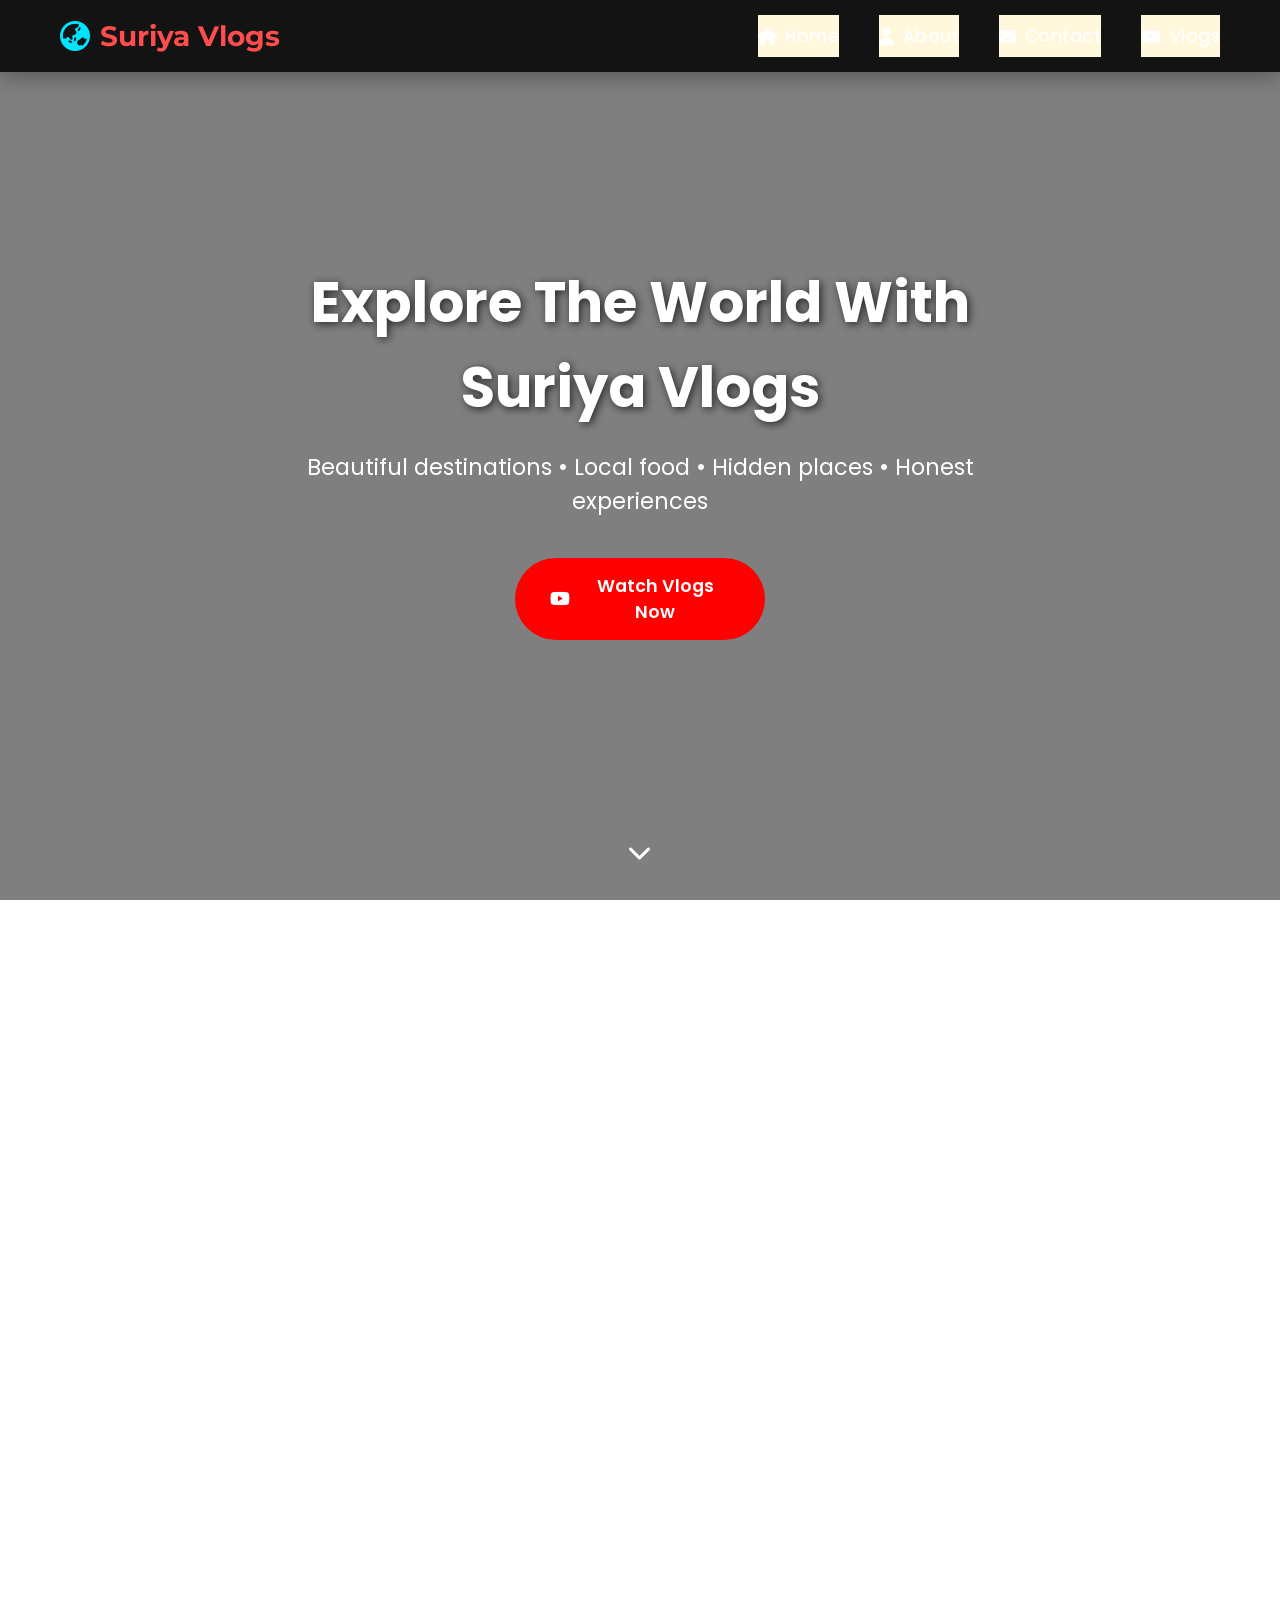
==== index.html @ c5cb4daa "Add files via upload" ====
<!DOCTYPE html>
<html lang="en">
<head>
  <meta charset="UTF-8">
  <meta name="viewport" content="width=device-width, initial-scale=1.0">
  <title>Suriya Vlogs - Travel & Lifestyle</title>
  <link rel="stylesheet" href="style.css">
  <link rel="stylesheet" href="https://cdnjs.cloudflare.com/ajax/libs/font-awesome/6.4.0/css/all.min.css">
  <link href="https://fonts.googleapis.com/css2?family=Poppins:wght@300;400;500;600;700&family=Montserrat:wght@400;500;600&display=swap" rel="stylesheet">
</head>
<body>
  <header>
    <div class="container">
      <h1 class="logo"><i class="fas fa-globe-asia"></i> Suriya Vlogs</h1>
      
      <button class="menu-toggle" aria-label="Toggle navigation">
        <i class="fas fa-bars"></i>
      </button>
      
      <nav>
        <ul class="menu">
          <li><a href="#"><i class="fas fa-home"></i> Home</a></li>
          <li><a href="#"><i class="fas fa-user"></i> About</a></li>
          <li><a href="#"><i class="fas fa-envelope"></i> Contact</a></li>
          <li><a href="https://youtube.com/@suriyalifestylevlogs?si=Dih_5kFc7G5Nh-6V" target="_blank"><i class="fab fa-youtube"></i> Vlogs</a></li>
        </ul>
      </nav>
    </div>
  </header>

  <section class="hero">
    <div class="hero-content">
      <h2 class="hero-title">Explore The World With Suriya Vlogs</h2>
      <p class="hero-subtitle">Beautiful destinations • Local food • Hidden places • Honest experiences</p>
      <a href="https://youtube.com/@suriyalifestylevlogs?si=Dih_5kFc7G5Nh-6V" target="_blank" class="cta-button">
        <i class="fab fa-youtube"></i> Watch Vlogs Now
      </a>
    </div>
    
    <div class="scroll-indicator">
      <i class="fas fa-chevron-down"></i>
    </div>
  </section>
  <div>
    <h1 id="suriya">Become a Successful Vlogger & YouTuber — Click Here to Begin </h1>

 
    <a href="http://127.0.0.1:3000/d:/suriya vlogs/vlogs/indexx.html?serverWindowId=9c1231f0-749c-489a-919a-9001db89452d">↘️click</a>

  </div>

  <main class="container">
    <section class="welcome-section">
      <h2 class="section-title">Welcome to Suriya Vlogs</h2>
      <div class="content-wrapper">
        <div class="text-content">
          <p class="main-description">
            Suriya Vlogs ke saath duniya ko explore kariye. Yahan aapko milega beautiful destinations, local food, hidden places aur honest travel experiences. Hamara aim hai aapko travel ke liye inspire karna aur real journey dikhana.
          </p>
          
          <div class="features">
            <div class="feature">
              <i class="fas fa-map-marked-alt"></i>
              <h3>Beautiful Destinations</h3>
              <p>Discover hidden gems and popular spots</p>
            </div>
            
            <div class="feature">
              <i class="fas fa-utensils"></i>
              <h3>Local Food</h3>
              <p>Authentic culinary experiences</p>
            </div>
            
            <div class="feature">
              <i class="fas fa-video"></i>
              <h3>Honest Vlogs</h3>
              <p>Real, unfiltered travel experiences</p>
            </div>
          </div>
        </div>
        
        <div class="image-content">
          <div class="image-placeholder">
            <i class="fas fa-play-circle"></i>
            <p>Watch our latest travel vlog</p>
          </div>
        </div>
      </div>
    </section>
    
    <section class="subscribe-section">
      <h2>Never Miss An Adventure</h2>
      <p>Subscribe to our YouTube channel for regular updates</p>
      <a href="https://youtube.com/@suriyalifestylevlogs?si=Dih_5kFc7G5Nh-6V" target="_blank" class="subscribe-button">
        <i class="fab fa-youtube"></i> Subscribe Now
      </a>
    </section>
  </main>

  
  <footer>
    <div class="container">
      <div class="footer-content">
        <div class="footer-logo">
          <h3><i class="fas fa-globe-asia"></i> Suriya Vlogs</h3>
          <p>Travel • Explore • Inspire</p>
        </div>
        
        <div class="social-links">
          <a href="https://www.facebook.com/share/1CHk4eKB3L/" aria-label="Facebook"><i class="fab fa-facebook"></i></a>
          <a href="https://www.instagram.com/heyy.__.suriya?igsh=OXBrbTBoNjJvOHd5" aria-label="Instagram"><i class="fab fa-instagram"></i></a>
          <a href="https://youtube.com/@suriyalifestylevlogs?si=Dih_5kFc7G5Nh-6V" target="_blank" aria-label="YouTube"><i class="fab fa-youtube"></i></a>
          <a href="https://x.com/ShivVlogs30938" aria-label="Twitter"><i class="fab fa-twitter"></i></a>
        </div>
        
        <p class="copyright">&copy; 2025 Suriya Vlogs. All rights reserved.</p>
      </div>
    </div>
  </footer>

  <script src="script.js"></script>
      </body>
</html>
---- style.css ----
* {
  margin: 0;
  padding: 0;
  box-sizing: border-box;
}

html, body {
  width: 100%;
  height: 100%;
  font-family: 'Poppins', sans-serif;
  overflow-x: hidden;
}

body {
  min-height: 100vh;
  background-image: url("https://scontent.fpat3-2.fna.fbcdn.net/v/t39.30808-6/614881550_122196511076372456_5619614687372315761_n.jpg?_nc_cat=102&ccb=1-7&_nc_sid=127cfc&_nc_ohc=LzzDbpUm4lQQ7kNvwGqAgDa&_nc_oc=AdnyYtzQNvfhUCuNu1dc3IYohW0Pmu7rEvlA4nEtnT3QCa2baIqESvjfSNiVotrOeuQZvrLNXKWLIYs7PBvasefv&_nc_zt=23&_nc_ht=scontent.fpat3-2.fna&_nc_gid=7W0T6vN88Dk8a_D5HEgLBg&oh=00_AfsX-1xVn5kV0u8_ognzaxcJYoJaTMdkz9ApLf9Ll5ETbw&oe=698C32FA");
  background-repeat: no-repeat;
  background-position: center center;
  background-size: cover;
  background-attachment: fixed;
  color: #333;
  position: relative;
}

body::before {
  content: '';
  position: fixed;
  top: 0;
  left: 0;
  width: 100%;
  height: 100%;
  background: rgba(0, 0, 0, 0.5);
  z-index: -1;
}

.container {
  width: 100%;
  max-width: 1200px;
  margin: 0 auto;
  padding: 0 20px;
}


header {
  background: rgba(0, 0, 0, 0.85);
  padding: 15px 0;
  position: fixed;
  width: 100%;
  top: 0;
  z-index: 1000;
  box-shadow: 0 5px 20px rgba(0, 0, 0, 0.3);
  transition: all 0.3s ease;
}

header .container {
  display: flex;
  justify-content: space-between;
  align-items: center;
  padding: 0 20px;
}

.logo {
  font-size: 28px;
  font-weight: 700;
  color: #ff4d4d;
  font-family: 'Montserrat', sans-serif;
  display: flex;
  align-items: center;
  gap: 10px;
  animation: fadeInDown 1s ease;
}

.logo i {
  font-size: 30px;
  color: #00e5ff;
}

nav {
  padding: 0;
}

.menu {
  list-style: none;
  display: flex;
  gap: 40px;
}

.menu li a {
  text-decoration: none;
  color: #fff;
  font-weight: 500;
  letter-spacing: 0.5px;
  font-size: 17px;
  padding: 8px 0;
  position: relative;
  transition: all 0.3s ease;
  display: flex;
  align-items: center;
  gap: 8px;
}

.menu li a:hover {
  color: #00e5ff;
}

.menu li a::after {
  content: '';
  position: absolute;
  bottom: 0;
  left: 0;
  width: 0;
  height: 2px;
  background: #00e5ff;
  transition: width 0.3s ease;
}

.menu li a:hover::after {
  width: 100%;
}

.menu-toggle {
  display: none;
  background: none;
  border: none;
  color: #fff;
  font-size: 24px;
  cursor: pointer;

}

#suriya {
  font-size: 30px;
  color: yellow;
  background-color: #ff005d;
  background-size: cover;
  background-position: center center;
  background-repeat: no-repeat;
  border: 10px solid black
}


.hero {
  height: 100vh;
  display: flex;
  flex-direction: column;
  justify-content: center;
  align-items: center;
  text-align: center;
  color: white;
  padding: 0 20px;
  position: relative;
  animation: fadeIn 1.5s ease;
}

.hero-content {
  max-width: 800px;
  z-index: 2;
}

.hero-title {
  font-size: 3.5rem;
  font-weight: 700;
  margin-bottom: 20px;
  text-shadow: 2px 2px 8px rgba(0, 0, 0, 0.7);
  animation: slideInUp 1s ease;
}

.hero-subtitle {
  font-size: 1.4rem;
  margin-bottom: 40px;
  opacity: 0.9;
  animation: slideInUp 1s ease 0.2s both;
}

.cta-button {
  display: inline-block;
  background: #ff0000;
  color: white;
  padding: 15px 35px;
  border-radius: 50px;
  text-decoration: none;
  font-weight: 600;
  font-size: 1.1rem;
  transition: all 0.3s ease;
  animation: pulse 2s infinite;
  display: flex;
  align-items: center;
  justify-content: center;
  gap: 10px;
  max-width: 250px;
  margin: 0 auto;
}

.cta-button:hover {
  background: #cc0000;
  transform: translateY(-5px);
  box-shadow: 0 10px 20px rgba(255, 0, 0, 0.3);
}

.scroll-indicator {
  position: absolute;
  bottom: 30px;
  left: 50%;
  transform: translateX(-50%);
  color: white;
  font-size: 24px;
  animation: bounce 2s infinite;
}

a{
    color:#51a412;
    font-weight:bold;
    text-decoration:none;
     font-size: 30px;
     background-color: cornsilk;
}


main {
  padding: 100px 0;
  background: rgba(255, 255, 255, 0.95);
  border-radius: 20px 20px 0 0;
  margin-top: -50px;
  position: relative;
  z-index: 1;
}

.welcome-section {
  margin-bottom: 80px;
}

.section-title {
  text-align: center;
  font-size: 2.5rem;
  color: #333;
  margin-bottom: 50px;
  position: relative;
  padding-bottom: 15px;
}

.section-title::after {
  content: '';
  position: absolute;
  bottom: 0;
  left: 50%;
  transform: translateX(-50%);
  width: 80px;
  height: 4px;
  background: #00e5ff;
  border-radius: 2px;
}

.content-wrapper {
  display: flex;
  flex-wrap: wrap;
  gap: 50px;
  align-items: center;
}

.text-content {
  flex: 1;
  min-width: 300px;
}

.main-description {
  font-size: 1.2rem;
  line-height: 1.8;
  color: #555;
  margin-bottom: 40px;
  background: #f9f9f9;
  padding: 25px;
  border-radius: 10px;
  border-left: 5px solid #00e5ff;
  animation: fadeInLeft 1s ease;
}

.features {
  display: flex;
  flex-wrap: wrap;
  gap: 25px;
  margin-top: 40px;
}

.feature {
  flex: 1;
  min-width: 200px;
  background: white;
  padding: 25px;
  border-radius: 10px;
  box-shadow: 0 5px 15px rgba(0, 0, 0, 0.05);
  text-align: center;
  transition: transform 0.3s ease;
  animation: fadeInUp 1s ease;
}

.feature:hover {
  transform: translateY(-10px);
  box-shadow: 0 10px 25px rgba(0, 0, 0, 0.1);
}

.feature i {
  font-size: 40px;
  color: #00e5ff;
  margin-bottom: 15px;
}

.feature h3 {
  font-size: 1.3rem;
  margin-bottom: 10px;
  color: #333;
}

.feature p {
  color: #666;
  font-size: 0.95rem;
}

.image-content {
  flex: 1;
  min-width: 300px;
}

.image-placeholder {
  background: linear-gradient(135deg, #00e5ff, #0099cc);
  height: 350px;
  border-radius: 15px;
  display: flex;
  flex-direction: column;
  justify-content: center;
  align-items: center;
  color: white;
  animation: float 3s ease-in-out infinite;
}

.image-placeholder i {
  font-size: 80px;
  margin-bottom: 20px;
}

.image-placeholder p {
  font-size: 1.2rem;
  font-weight: 500;
}


.subscribe-section {
  text-align: center;
  padding: 60px 40px;
  background: linear-gradient(135deg, #ff4d4d, #ff0000);
  border-radius: 15px;
  color: white;
  margin-top: 60px;
  animation: fadeIn 1.5s ease;
}

.subscribe-section h2 {
  font-size: 2.2rem;
  margin-bottom: 15px;
}

.subscribe-section p {
  font-size: 1.1rem;
  margin-bottom: 30px;
  opacity: 0.9;
}

.subscribe-button {
  display: inline-block;
  background: white;
  color: #ff0000;
  padding: 15px 40px;
  border-radius: 50px;
  text-decoration: none;
  font-weight: 600;
  font-size: 1.1rem;
  transition: all 0.3s ease;
  display: inline-flex;
  align-items: center;
  gap: 10px;
}

.subscribe-button:hover {
  transform: scale(1.05);
  box-shadow: 0 10px 25px rgba(255, 255, 255, 0.2);
}


footer {
  background: rgba(0, 0, 0, 0.9);
  color: white;
  padding: 40px 0;
  text-align: center;
}

.footer-content {
  max-width: 800px;
  margin: 0 auto;
}

.footer-logo h3 {
  font-size: 28px;
  color: #00e5ff;
  margin-bottom: 10px;
  display: flex;
  align-items: center;
  justify-content: center;
  gap: 10px;
}

.footer-logo p {
  font-size: 1rem;
  opacity: 0.8;
  margin-bottom: 30px;
}

.social-links {
  display: flex;
  justify-content: center;
  gap: 25px;
  margin: 30px 0;
}

.social-links a {
  display: inline-flex;
  align-items: center;
  justify-content: center;
  width: 50px;
  height: 50px;
  background: rgba(255, 255, 255, 0.1);
  border-radius: 50%;
  color: white;
  font-size: 22px;
  transition: all 0.3s ease;
}

.social-links a:hover {
  background: #00e5ff;
  transform: translateY(-5px);
}

.copyright {
  margin-top: 30px;
  opacity: 0.7;
  font-size: 0.9rem;
}

/* Animations */
@keyframes fadeIn {
  from { opacity: 0; }
  to { opacity: 1; }
}

@keyframes fadeInDown {
  from {
    opacity: 0;
    transform: translateY(-20px);
  }
  to {
    opacity: 1;
    transform: translateY(0);
  }
}

@keyframes fadeInUp {
  from {
    opacity: 0;
    transform: translateY(20px);
  }
  to {
    opacity: 1;
    transform: translateY(0);
  }
}

@keyframes fadeInLeft {
  from {
    opacity: 0;
    transform: translateX(-20px);
  }
  to {
    opacity: 1;
    transform: translateX(0);
  }
}

@keyframes slideInUp {
  from {
    opacity: 0;
    transform: translateY(30px);
  }
  to {
    opacity: 1;
    transform: translateY(0);
  }
}

@keyframes pulse {
  0% { transform: scale(1); }
  50% { transform: scale(1.05); }
  100% { transform: scale(1); }
}

@keyframes bounce {
  0%, 20%, 50%, 80%, 100% { transform: translateX(-50%) translateY(0); }
  40% { transform: translateX(-50%) translateY(-10px); }
  60% { transform: translateX(-50%) translateY(-5px); }
}

@keyframes float {
  0%, 100% { transform: translateY(0); }
  50% { transform: translateY(-15px); }
}

/* Responsive Design */
@media (max-width: 1024px) {
  .hero-title {
    font-size: 2.8rem;
  }
  
  .hero-subtitle {
    font-size: 1.2rem;
  }
}

@media (max-width: 768px) {
  .menu-toggle {
    display: block;
  }
  
  nav {
    position: fixed;
    top: 70px;
    right: -100%;
    width: 80%;
    max-width: 300px;
    height: calc(100vh - 70px);
    background: rgba(0, 0, 0, 0.95);
    transition: right 0.3s ease;
    padding-top: 30px;
  }
  
  nav.active {
    right: 0;
  }
  
  .menu {
    flex-direction: column;
    gap: 0;
  }
  
  .menu li {
    width: 100%;
  }
  
  .menu li a {
    padding: 20px;
    justify-content: center;
    border-bottom: 1px solid rgba(255, 255, 255, 0.1);
  }
  
  .hero-title {
    font-size: 2.3rem;
  }
  
  .hero-subtitle {
    font-size: 1.1rem;
  }
  
  .section-title {
    font-size: 2rem;
  }
  
  .content-wrapper {
    flex-direction: column;
  }
  
  .features {
    flex-direction: column;
  }
  
  .subscribe-section h2 {
    font-size: 1.8rem;
  }
}

@media (max-width: 480px) {
  header .container {
    padding: 0 15px;
  }
  
  .logo {
    font-size: 22px;
  }
  
  .hero-title {
    font-size: 1.8rem;
  }
  
  .hero-subtitle {
    font-size: 1rem;
  }
  
  .cta-button {
    padding: 12px 25px;
    font-size: 1rem;
  }
  
  .section-title {
    font-size: 1.6rem;
  }
  
  .main-description {
    font-size: 1rem;
    padding: 20px;
  }
  
  .subscribe-section {
    padding: 40px 20px;
  }
  
  .subscribe-section h2 {
    font-size: 1.5rem;
  }
  
  .social-links {
    gap: 15px;
  }
  
  .social-links a {
    width: 45px;
    height: 45px;
    font-size: 18px;
  }
}
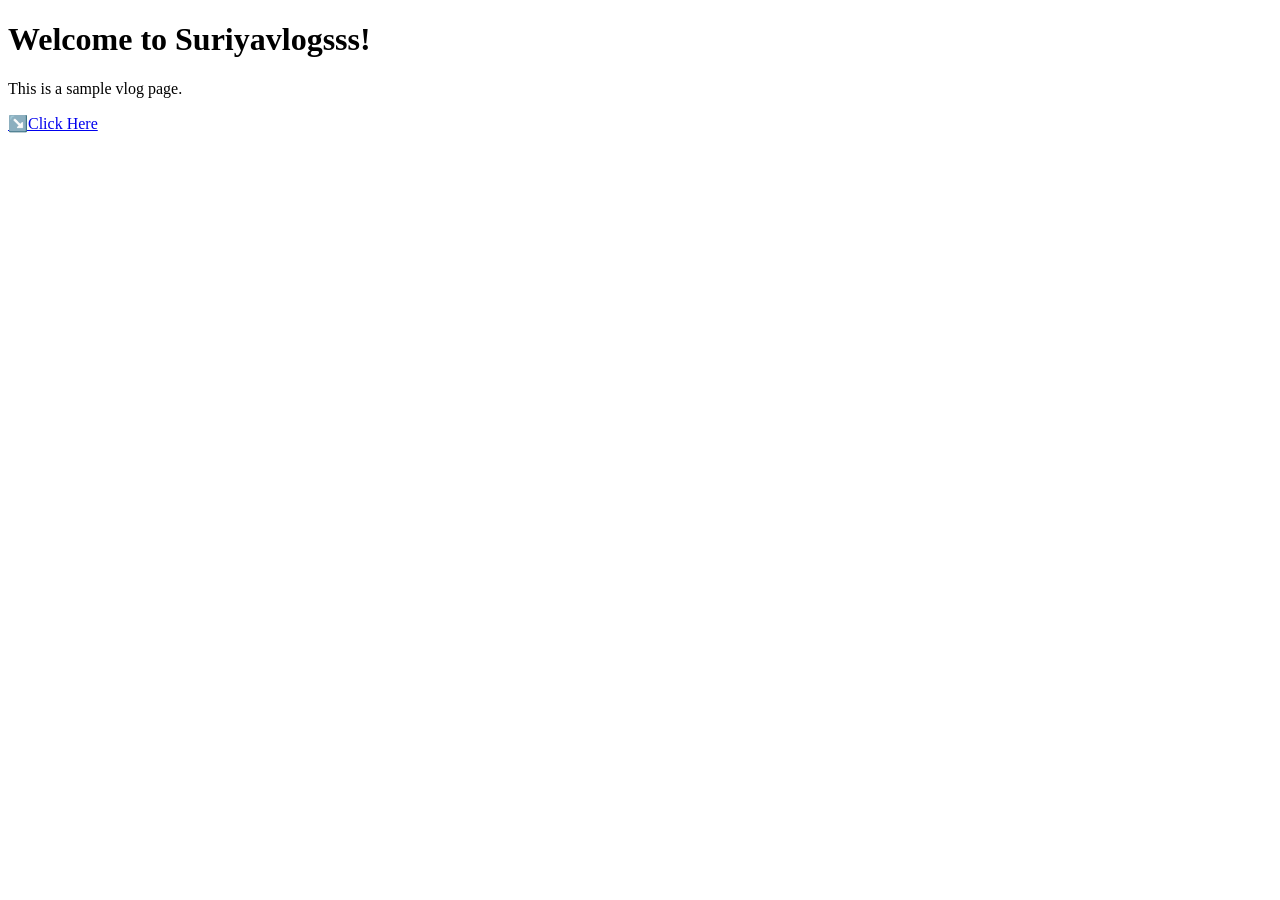
==== commit b63fc40f: "Fix broken link in index.html file" ====
--- a/index.html
+++ b/index.html
@@ -1,123 +1,15 @@
-<!DOCTYPE html>
-<html lang="en">
-<head>
-  <meta charset="UTF-8">
-  <meta name="viewport" content="width=device-width, initial-scale=1.0">
-  <title>Suriya Vlogs - Travel & Lifestyle</title>
-  <link rel="stylesheet" href="style.css">
-  <link rel="stylesheet" href="https://cdnjs.cloudflare.com/ajax/libs/font-awesome/6.4.0/css/all.min.css">
-  <link href="https://fonts.googleapis.com/css2?family=Poppins:wght@300;400;500;600;700&family=Montserrat:wght@400;500;600&display=swap" rel="stylesheet">
-</head>
-<body>
-  <header>
-    <div class="container">
-      <h1 class="logo"><i class="fas fa-globe-asia"></i> Suriya Vlogs</h1>
-      
-      <button class="menu-toggle" aria-label="Toggle navigation">
-        <i class="fas fa-bars"></i>
-      </button>
-      
-      <nav>
-        <ul class="menu">
-          <li><a href="#"><i class="fas fa-home"></i> Home</a></li>
-          <li><a href="#"><i class="fas fa-user"></i> About</a></li>
-          <li><a href="#"><i class="fas fa-envelope"></i> Contact</a></li>
-          <li><a href="https://youtube.com/@suriyalifestylevlogs?si=Dih_5kFc7G5Nh-6V" target="_blank"><i class="fab fa-youtube"></i> Vlogs</a></li>
-        </ul>
-      </nav>
-    </div>
-  </header>
-
-  <section class="hero">
-    <div class="hero-content">
-      <h2 class="hero-title">Explore The World With Suriya Vlogs</h2>
-      <p class="hero-subtitle">Beautiful destinations • Local food • Hidden places • Honest experiences</p>
-      <a href="https://youtube.com/@suriyalifestylevlogs?si=Dih_5kFc7G5Nh-6V" target="_blank" class="cta-button">
-        <i class="fab fa-youtube"></i> Watch Vlogs Now
-      </a>
-    </div>
-    
-    <div class="scroll-indicator">
-      <i class="fas fa-chevron-down"></i>
-    </div>
-  </section>
-  <div>
-    <h1 id="suriya">Become a Successful Vlogger & YouTuber — Click Here to Begin </h1>
-
- 
-    <a href="http://127.0.0.1:3000/d:/suriya vlogs/vlogs/indexx.html?serverWindowId=9c1231f0-749c-489a-919a-9001db89452d">↘️click</a>
-
-  </div>
-
-  <main class="container">
-    <section class="welcome-section">
-      <h2 class="section-title">Welcome to Suriya Vlogs</h2>
-      <div class="content-wrapper">
-        <div class="text-content">
-          <p class="main-description">
-            Suriya Vlogs ke saath duniya ko explore kariye. Yahan aapko milega beautiful destinations, local food, hidden places aur honest travel experiences. Hamara aim hai aapko travel ke liye inspire karna aur real journey dikhana.
-          </p>
-          
-          <div class="features">
-            <div class="feature">
-              <i class="fas fa-map-marked-alt"></i>
-              <h3>Beautiful Destinations</h3>
-              <p>Discover hidden gems and popular spots</p>
-            </div>
-            
-            <div class="feature">
-              <i class="fas fa-utensils"></i>
-              <h3>Local Food</h3>
-              <p>Authentic culinary experiences</p>
-            </div>
-            
-            <div class="feature">
-              <i class="fas fa-video"></i>
-              <h3>Honest Vlogs</h3>
-              <p>Real, unfiltered travel experiences</p>
-            </div>
-          </div>
-        </div>
-        
-        <div class="image-content">
-          <div class="image-placeholder">
-            <i class="fas fa-play-circle"></i>
-            <p>Watch our latest travel vlog</p>
-          </div>
-        </div>
-      </div>
-    </section>
-    
-    <section class="subscribe-section">
-      <h2>Never Miss An Adventure</h2>
-      <p>Subscribe to our YouTube channel for regular updates</p>
-      <a href="https://youtube.com/@suriyalifestylevlogs?si=Dih_5kFc7G5Nh-6V" target="_blank" class="subscribe-button">
-        <i class="fab fa-youtube"></i> Subscribe Now
-      </a>
-    </section>
-  </main>
-
-  
-  <footer>
-    <div class="container">
-      <div class="footer-content">
-        <div class="footer-logo">
-          <h3><i class="fas fa-globe-asia"></i> Suriya Vlogs</h3>
-          <p>Travel • Explore • Inspire</p>
-        </div>
-        
-        <div class="social-links">
-          <a href="https://www.facebook.com/share/1CHk4eKB3L/" aria-label="Facebook"><i class="fab fa-facebook"></i></a>
-          <a href="https://www.instagram.com/heyy.__.suriya?igsh=OXBrbTBoNjJvOHd5" aria-label="Instagram"><i class="fab fa-instagram"></i></a>
-          <a href="https://youtube.com/@suriyalifestylevlogs?si=Dih_5kFc7G5Nh-6V" target="_blank" aria-label="YouTube"><i class="fab fa-youtube"></i></a>
-          <a href="https://x.com/ShivVlogs30938" aria-label="Twitter"><i class="fab fa-twitter"></i></a>
-        </div>
-        
-        <p class="copyright">&copy; 2025 Suriya Vlogs. All rights reserved.</p>
-      </div>
-    </div>
-  </footer>
-
-  <script src="script.js"></script>
-      </body>
+<!DOCTYPE html>
+<html lang="en">
+<head>
+    <meta charset="UTF-8">
+    <meta http-equiv="X-UA-Compatible" content="IE=edge">
+    <meta name="viewport" content="width=device-width, initial-scale=1.0">
+    <title>Suriyavlogsss</title>
+</head>
+<body>
+    <h1>Welcome to Suriyavlogsss!</h1>
+    <p>This is a sample vlog page.</p>
+    <!-- other content -->
+    <a href="indexx.html">↘️Click Here</a>
+</body>
 </html>
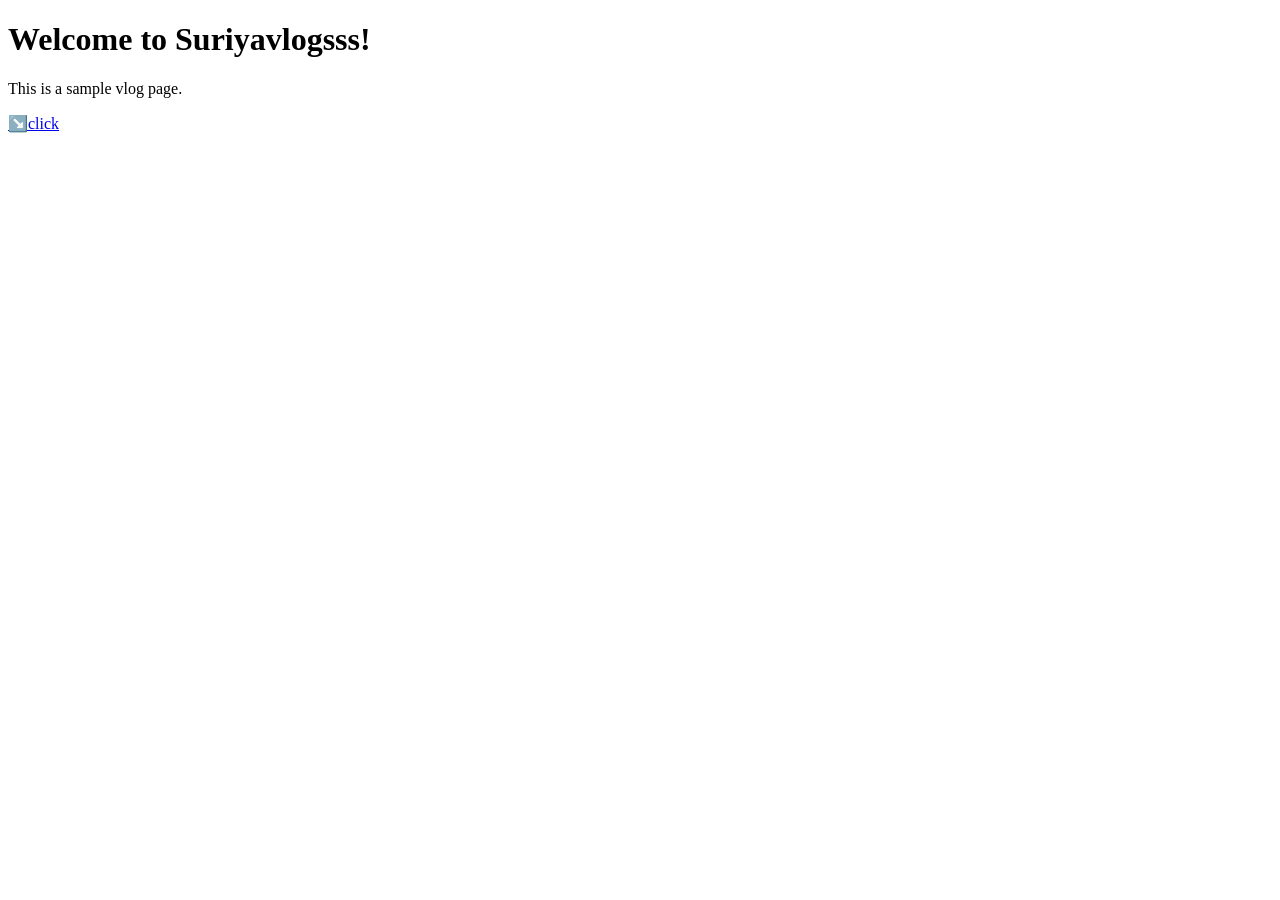
==== commit b19f3175: "<a href="indexx.html">↘️click</a>" ====
--- a/index.html
+++ b/index.html
@@ -10,6 +10,6 @@
     <h1>Welcome to Suriyavlogsss!</h1>
     <p>This is a sample vlog page.</p>
     <!-- other content -->
-    <a href="indexx.html">↘️Click Here</a>
+    <a href="indexx.html">↘️click</a>
 </body>
-</html>+</html>
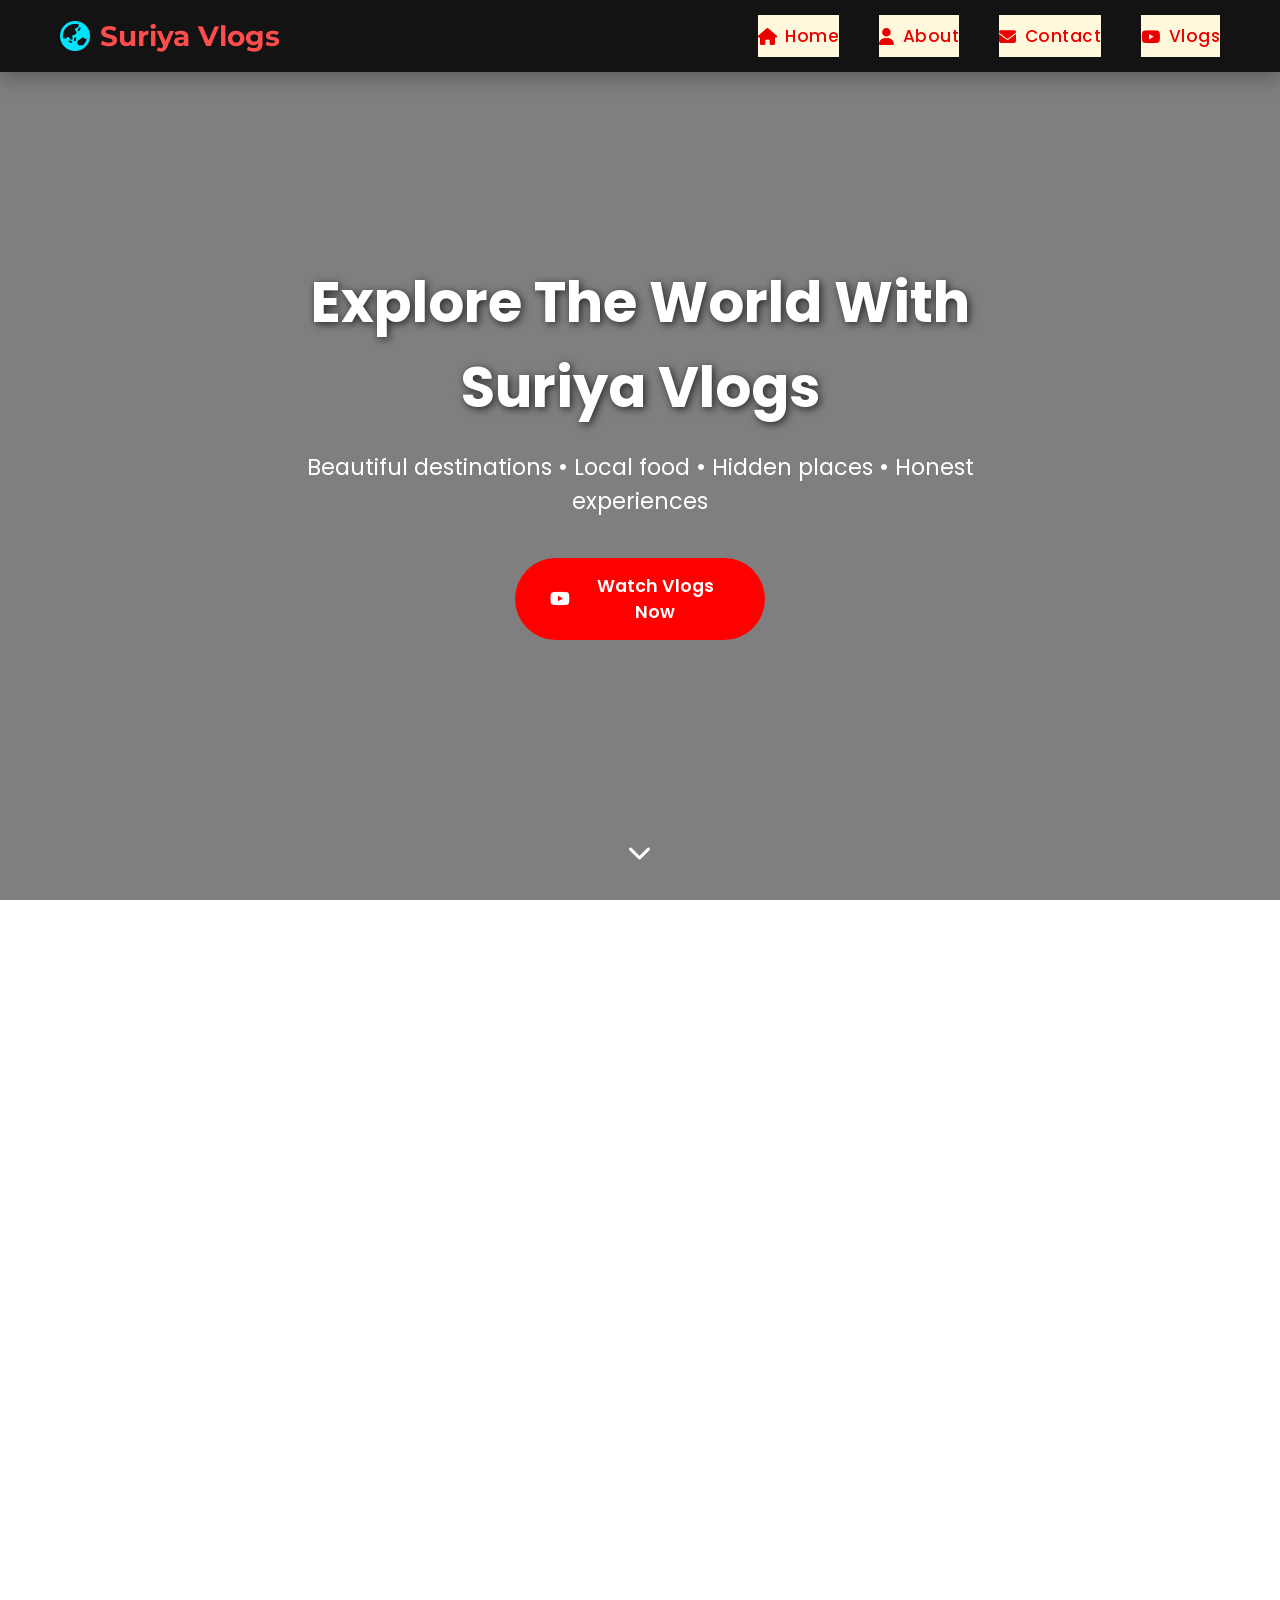
==== commit 4fccba82: "Updated index.html file with new content." ====
--- a/index.html
+++ b/index.html
@@ -1,15 +1,123 @@
 <!DOCTYPE html>
 <html lang="en">
 <head>
-    <meta charset="UTF-8">
-    <meta http-equiv="X-UA-Compatible" content="IE=edge">
-    <meta name="viewport" content="width=device-width, initial-scale=1.0">
-    <title>Suriyavlogsss</title>
+  <meta charset="UTF-8">
+  <meta name="viewport" content="width=device-width, initial-scale=1.0">
+  <title>Suriya Vlogs - Travel & Lifestyle</title>
+  <link rel="stylesheet" href="style.css">
+  <link rel="stylesheet" href="https://cdnjs.cloudflare.com/ajax/libs/font-awesome/6.4.0/css/all.min.css">
+  <link href="https://fonts.googleapis.com/css2?family=Poppins:wght@300;400;500;600;700&family=Montserrat:wght@400;500;600&display=swap" rel="stylesheet">
 </head>
 <body>
-    <h1>Welcome to Suriyavlogsss!</h1>
-    <p>This is a sample vlog page.</p>
-    <!-- other content -->
-    <a href="indexx.html">↘️click</a>
-</body>
-</html>
+  <header>
+    <div class="container">
+      <h1 class="logo"><i class="fas fa-globe-asia"></i> Suriya Vlogs</h1>
+      
+      <button class="menu-toggle" aria-label="Toggle navigation">
+        <i class="fas fa-bars"></i>
+      </button>
+      
+      <nav>
+        <ul class="menu">
+          <li><a href="#"><i class="fas fa-home"></i> Home</a></li>
+          <li><a href="#"><i class="fas fa-user"></i> About</a></li>
+          <li><a href="#"><i class="fas fa-envelope"></i> Contact</a></li>
+          <li><a href="https://youtube.com/@suriyalifestylevlogs?si=Dih_5kFc7G5Nh-6V" target="_blank"><i class="fab fa-youtube"></i> Vlogs</a></li>
+        </ul>
+      </nav>
+    </div>
+  </header>
+
+  <section class="hero">
+    <div class="hero-content">
+      <h2 class="hero-title">Explore The World With Suriya Vlogs</h2>
+      <p class="hero-subtitle">Beautiful destinations • Local food • Hidden places • Honest experiences</p>
+      <a href="https://youtube.com/@suriyalifestylevlogs?si=Dih_5kFc7G5Nh-6V" target="_blank" class="cta-button">
+        <i class="fab fa-youtube"></i> Watch Vlogs Now
+      </a>
+    </div>
+    
+    <div class="scroll-indicator">
+      <i class="fas fa-chevron-down"></i>
+    </div>
+  </section>
+  <div>
+    <h1 id="suriya">Become a Successful Vlogger & YouTuber — Click Here to Begin </h1>
+
+ 
+    <a href="http://127.0.0.1:3000/d:/suriya vlogs/vlogs/indexx.html?serverWindowId=9c1231f0-749c-489a-919a-9001db89452d" target="_blank">↘️click</a>
+
+  </div>
+
+  <main class="container">
+    <section class="welcome-section">
+      <h2 class="section-title">Welcome to Suriya Vlogs</h2>
+      <div class="content-wrapper">
+        <div class="text-content">
+          <p class="main-description">
+            Suriya Vlogs ke saath duniya ko explore kariye. Yahan aapko milega beautiful destinations, local food, hidden places aur honest travel experiences. Hamara aim hai aapko travel ke liye inspire karna aur real journey dikhana.
+          </p>
+          
+          <div class="features">
+            <div class="feature">
+              <i class="fas fa-map-marked-alt"></i>
+              <h3>Beautiful Destinations</h3>
+              <p>Discover hidden gems and popular spots</p>
+            </div>
+            
+            <div class="feature">
+              <i class="fas fa-utensils"></i>
+              <h3>Local Food</h3>
+              <p>Authentic culinary experiences</p>
+            </div>
+            
+            <div class="feature">
+              <i class="fas fa-video"></i>
+              <h3>Honest Vlogs</h3>
+              <p>Real, unfiltered travel experiences</p>
+            </div>
+          </div>
+        </div>
+        
+        <div class="image-content">
+          <div class="image-placeholder">
+            <i class="fas fa-play-circle"></i>
+            <p>Watch our latest travel vlog</p>
+          </div>
+        </div>
+      </div>
+    </section>
+    
+    <section class="subscribe-section">
+      <h2>Never Miss An Adventure</h2>
+      <p>Subscribe to our YouTube channel for regular updates</p>
+      <a href="https://youtube.com/@suriyalifestylevlogs?si=Dih_5kFc7G5Nh-6V" target="_blank" class="subscribe-button">
+        <i class="fab fa-youtube"></i> Subscribe Now
+      </a>
+    </section>
+  </main>
+
+  
+  <footer>
+    <div class="container">
+      <div class="footer-content">
+        <div class="footer-logo">
+          <h3><i class="fas fa-globe-asia"></i> Suriya Vlogs</h3>
+          <p>Travel • Explore • Inspire</p>
+        </div>
+        
+        <div class="social-links">
+          <a href="https://www.facebook.com/share/1CHk4eKB3L/" aria-label="Facebook"><i class="fab fa-facebook"></i></a>
+          <a href="https://www.instagram.com/heyy.__.suriya?igsh=OXBrbTBoNjJvOHd5" aria-label="Instagram"><i class="fab fa-instagram"></i></a>
+          <a href="https://youtube.com/@suriyalifestylevlogs?si=Dih_5kFc7G5Nh-6V" target="_blank" aria-label="YouTube"><i class="fab fa-youtube"></i></a>
+          <a href="https://x.com/ShivVlogs30938" aria-label="Twitter"><i class="fab fa-twitter"></i></a>
+        </div>
+        
+        <p class="copyright">&copy; 2026 Suriya Vlogs. All rights reserved.</p>
+      </div>
+    </div>
+  </footer>
+
+  <script src="script.js"></script>
+      </body>
+</html>
--- a/style.css
+++ b/style.css
@@ -0,0 +1,632 @@
+* {
+  margin: 0;
+  padding: 0;
+  box-sizing: border-box;
+}
+
+html, body {
+  width: 100%;
+  height: 100%;
+  font-family: 'Poppins', sans-serif;
+  overflow-x: hidden;
+}
+
+body {
+  min-height: 100vh;
+  background-image: url("https://scontent.fpat3-2.fna.fbcdn.net/v/t39.30808-6/614881550_122196511076372456_5619614687372315761_n.jpg?_nc_cat=102&ccb=1-7&_nc_sid=127cfc&_nc_ohc=LzzDbpUm4lQQ7kNvwGqAgDa&_nc_oc=AdnyYtzQNvfhUCuNu1dc3IYohW0Pmu7rEvlA4nEtnT3QCa2baIqESvjfSNiVotrOeuQZvrLNXKWLIYs7PBvasefv&_nc_zt=23&_nc_ht=scontent.fpat3-2.fna&_nc_gid=7W0T6vN88Dk8a_D5HEgLBg&oh=00_AfsX-1xVn5kV0u8_ognzaxcJYoJaTMdkz9ApLf9Ll5ETbw&oe=698C32FA");
+  background-repeat: no-repeat;
+  background-position: center center;
+  background-size: cover;
+  background-attachment: fixed;
+  color: #333;
+  position: relative;
+}
+
+body::before {
+  content: '';
+  position: fixed;
+  top: 0;
+  left: 0;
+  width: 100%;
+  height: 100%;
+  background: rgba(0, 0, 0, 0.5);
+  z-index: -1;
+}
+
+.container {
+  width: 100%;
+  max-width: 1200px;
+  margin: 0 auto;
+  padding: 0 20px;
+}
+
+
+header {
+  background: rgba(0, 0, 0, 0.85);
+  padding: 15px 0;
+  position: fixed;
+  width: 100%;
+  top: 0;
+  z-index: 1000;
+  box-shadow: 0 5px 20px rgba(0, 0, 0, 0.3);
+  transition: all 0.3s ease;
+}
+
+header .container {
+  display: flex;
+  justify-content: space-between;
+  align-items: center;
+  padding: 0 20px;
+}
+
+.logo {
+  font-size: 28px;
+  font-weight: 700;
+  color: #ff4d4d;
+  font-family: 'Montserrat', sans-serif;
+  display: flex;
+  align-items: center;
+  gap: 10px;
+  animation: fadeInDown 1s ease;
+}
+
+.logo i {
+  font-size: 30px;
+  color: #00e5ff;
+}
+
+nav {
+  padding: 0;
+}
+
+.menu {
+  list-style: none;
+  display: flex;
+  gap: 40px;
+}
+
+.menu li a {
+  text-decoration: none;
+  color: #eb0000;
+  font-weight: 500;
+  letter-spacing: 0.5px;
+  font-size: 17px;
+  padding: 8px 0;
+  position: relative;
+  transition: all 0.3s ease;
+  display: flex;
+  align-items: center;
+  gap: 8px;
+}
+
+.menu li a:hover {
+  color: #00ff0d;
+}
+
+.menu li a::after {
+  content: '';
+  position: absolute;
+  bottom: 0;
+  left: 0;
+  width: 0;
+  height: 2px;
+  background: #00e5ff;
+  transition: width 0.3s ease;
+}
+
+.menu li a:hover::after {
+  width: 100%;
+}
+
+.menu-toggle {
+  display: none;
+  background: none;
+  border: none;
+  color: #7403ff;
+  font-size: 24px;
+  cursor: pointer;
+}
+
+#suriya {
+  font-size: 30px;
+  color: yellow;
+  background-color: #ff005d;
+  background-size: cover;
+  background-position: center center;
+  background-repeat: no-repeat;
+  border: 10px solid black
+}
+
+
+.hero {
+  height: 100vh;
+  display: flex;
+  flex-direction: column;
+  justify-content: center;
+  align-items: center;
+  text-align: center;
+  color: #ffffff;
+  padding: 0 20px;
+  position: relative;
+  animation: fadeIn 1.5s ease;
+}
+
+.hero-content {
+  max-width: 800px;
+  z-index: 2;
+}
+
+.hero-title {
+  font-size: 3.5rem;
+  font-weight: 700;
+  margin-bottom: 20px;
+  text-shadow: 2px 2px 8px rgba(0, 0, 0, 0.7);
+  animation: slideInUp 1s ease;
+}
+
+.hero-subtitle {
+  font-size: 1.4rem;
+  margin-bottom: 40px;
+  opacity: 0.9;
+  animation: slideInUp 1s ease 0.2s both;
+}
+
+.cta-button {
+  display: inline-block;
+  background: #ff0000;
+  color: rgb(255, 255, 255);
+  padding: 15px 35px;
+  border-radius: 50px;
+  text-decoration: none;
+  font-weight: 600;
+  font-size: 1.1rem;
+  transition: all 0.3s ease;
+  animation: pulse 2s infinite;
+  display: flex;
+  align-items: center;
+  justify-content: center;
+  gap: 10px;
+  max-width: 250px;
+  margin: 0 auto;
+}
+
+.cta-button:hover {
+  background: #cc0000;
+  transform: translateY(-5px);
+  box-shadow: 0 10px 20px rgba(255, 0, 0, 0.3);
+}
+
+.scroll-indicator {
+  position: absolute;
+  bottom: 30px;
+  left: 50%;
+  transform: translateX(-50%);
+  color: white;
+  font-size: 24px;
+  animation: bounce 2s infinite;
+}
+
+a{
+    color:#51a412;
+    font-weight:bold;
+    text-decoration:none;
+     font-size: 30px;
+     background-color: cornsilk;
+}
+
+main {
+  padding: 100px 0;
+  background: rgba(255, 255, 255, 0.95);
+  border-radius: 20px 20px 0 0;
+  margin-top: -50px;
+  position: relative;
+  z-index: 1;
+}
+
+.welcome-section {
+  margin-bottom: 80px;
+}
+
+.section-title {
+  text-align: center;
+  font-size: 2.5rem;
+  color: #333;
+  margin-bottom: 50px;
+  position: relative;
+  padding-bottom: 15px;
+}
+
+.section-title::after {
+  content: '';
+  position: absolute;
+  bottom: 0;
+  left: 50%;
+  transform: translateX(-50%);
+  width: 80px;
+  height: 4px;
+  background: #00e5ff;
+  border-radius: 2px;
+}
+
+.content-wrapper {
+  display: flex;
+  flex-wrap: wrap;
+  gap: 50px;
+  align-items: center;
+}
+
+.text-content {
+  flex: 1;
+  min-width: 300px;
+}
+
+.main-description {
+  font-size: 1.2rem;
+  line-height: 1.8;
+  color: #555;
+  margin-bottom: 40px;
+  background: #f9f9f9;
+  padding: 25px;
+  border-radius: 10px;
+  border-left: 5px solid #00e5ff;
+  animation: fadeInLeft 1s ease;
+}
+
+.features {
+  display: flex;
+  flex-wrap: wrap;
+  gap: 25px;
+  margin-top: 40px;
+}
+
+.feature {
+  flex: 1;
+  min-width: 200px;
+  background: white;
+  padding: 25px;
+  border-radius: 10px;
+  box-shadow: 0 5px 15px rgba(0, 0, 0, 0.05);
+  text-align: center;
+  transition: transform 0.3s ease;
+  animation: fadeInUp 1s ease;
+}
+
+.feature:hover {
+  transform: translateY(-10px);
+  box-shadow: 0 10px 25px rgba(0, 0, 0, 0.1);
+}
+
+.feature i {
+  font-size: 40px;
+  color: #00e5ff;
+  margin-bottom: 15px;
+}
+
+.feature h3 {
+  font-size: 1.3rem;
+  margin-bottom: 10px;
+  color: #333;
+}
+
+.feature p {
+  color: #666;
+  font-size: 0.95rem;
+}
+
+.image-content {
+  flex: 1;
+  min-width: 300px;
+}
+
+.image-placeholder {
+  background: linear-gradient(135deg, #00e5ff, #0099cc);
+  height: 350px;
+  border-radius: 15px;
+  display: flex;
+  flex-direction: column;
+  justify-content: center;
+  align-items: center;
+  color: white;
+  animation: float 3s ease-in-out infinite;
+}
+
+.image-placeholder i {
+  font-size: 80px;
+  margin-bottom: 20px;
+}
+
+.image-placeholder p {
+  font-size: 1.2rem;
+  font-weight: 500;
+}
+
+
+.subscribe-section {
+  text-align: center;
+  padding: 60px 40px;
+  background: linear-gradient(135deg, #ff4d4d, #ff0000);
+  border-radius: 15px;
+  color: white;
+  margin-top: 60px;
+  animation: fadeIn 1.5s ease;
+}
+
+.subscribe-section h2 {
+  font-size: 2.2rem;
+  margin-bottom: 15px;
+}
+
+.subscribe-section p {
+  font-size: 1.1rem;
+  margin-bottom: 30px;
+  opacity: 0.9;
+}
+
+.subscribe-button {
+  display: inline-block;
+  background: white;
+  color: #ff0000;
+  padding: 15px 40px;
+  border-radius: 50px;
+  text-decoration: none;
+  font-weight: 600;
+  font-size: 1.1rem;
+  transition: all 0.3s ease;
+  display: inline-flex;
+  align-items: center;
+  gap: 10px;
+}
+
+.subscribe-button:hover {
+  transform: scale(1.05);
+  box-shadow: 0 10px 25px rgba(255, 255, 255, 0.2);
+}
+
+
+footer {
+  background: rgba(0, 0, 0, 0.9);
+  color: white;
+  padding: 40px 0;
+  text-align: center;
+}
+
+.footer-content {
+  max-width: 800px;
+  margin: 0 auto;
+}
+
+.footer-logo h3 {
+  font-size: 28px;
+  color: #00e5ff;
+  margin-bottom: 10px;
+  display: flex;
+  align-items: center;
+  justify-content: center;
+  gap: 10px;
+}
+
+.footer-logo p {
+  font-size: 1rem;
+  opacity: 0.8;
+  margin-bottom: 30px;
+}
+
+.social-links {
+  display: flex;
+  justify-content: center;
+  gap: 25px;
+  margin: 30px 0;
+}
+
+.social-links a {
+  display: inline-flex;
+  align-items: center;
+  justify-content: center;
+  width: 50px;
+  height: 50px;
+  background: rgba(255, 255, 255, 0.1);
+  border-radius: 50%;
+  color: white;
+  font-size: 22px;
+  transition: all 0.3s ease;
+}
+
+.social-links a:hover {
+  background: #00e5ff;
+  transform: translateY(-5px);
+}
+
+.copyright {
+  margin-top: 30px;
+  opacity: 0.7;
+  font-size: 0.9rem;
+}
+
+/* Animations */
+@keyframes fadeIn {
+  from { opacity: 0; }
+  to { opacity: 1; }
+}
+
+@keyframes fadeInDown {
+  from {
+    opacity: 0;
+    transform: translateY(-20px);
+  }
+  to {
+    opacity: 1;
+    transform: translateY(0);
+  }
+}
+
+@keyframes fadeInUp {
+  from {
+    opacity: 0;
+    transform: translateY(20px);
+  }
+  to {
+    opacity: 1;
+    transform: translateY(0);
+  }
+}
+
+@keyframes fadeInLeft {
+  from {
+    opacity: 0;
+    transform: translateX(-20px);
+  }
+  to {
+    opacity: 1;
+    transform: translateX(0);
+  }
+}
+
+@keyframes slideInUp {
+  from {
+    opacity: 0;
+    transform: translateY(30px);
+  }
+  to {
+    opacity: 1;
+    transform: translateY(0);
+  }
+}
+
+@keyframes pulse {
+  0% { transform: scale(1); }
+  50% { transform: scale(1.05); }
+  100% { transform: scale(1); }
+}
+
+@keyframes bounce {
+  0%, 20%, 50%, 80%, 100% { transform: translateX(-50%) translateY(0); }
+  40% { transform: translateX(-50%) translateY(-10px); }
+  60% { transform: translateX(-50%) translateY(-5px); }
+}
+
+@keyframes float {
+  0%, 100% { transform: translateY(0); }
+  50% { transform: translateY(-15px); }
+}
+
+/* Responsive Design */
+@media (max-width: 1024px) {
+  .hero-title {
+    font-size: 2.8rem;
+  }
+  
+  .hero-subtitle {
+    font-size: 1.2rem;
+  }
+}
+
+@media (max-width: 768px) {
+  .menu-toggle {
+    display: block;
+  }
+  
+  nav {
+    position: fixed;
+    top: 70px;
+    right: -100%;
+    width: 80%;
+    max-width: 300px;
+    height: calc(100vh - 70px);
+    background: rgba(0, 0, 0, 0.95);
+    transition: right 0.3s ease;
+    padding-top: 30px;
+  }
+  
+  nav.active {
+    right: 0;
+  }
+  
+  .menu {
+    flex-direction: column;
+    gap: 0;
+  }
+  
+  .menu li {
+    width: 100%;
+  }
+  
+  .menu li a {
+    padding: 20px;
+    justify-content: center;
+    border-bottom: 1px solid rgba(255, 255, 255, 0.1);
+  }
+  
+  .hero-title {
+    font-size: 2.3rem;
+  }
+  
+  .hero-subtitle {
+    font-size: 1.1rem;
+  }
+  
+  .section-title {
+    font-size: 2rem;
+  }
+  
+  .content-wrapper {
+    flex-direction: column;
+  }
+  
+  .features {
+    flex-direction: column;
+  }
+  
+  .subscribe-section h2 {
+    font-size: 1.8rem;
+  }
+}
+
+@media (max-width: 480px) {
+  header .container {
+    padding: 0 15px;
+  }
+  
+  .logo {
+    font-size: 22px;
+  }
+  
+  .hero-title {
+    font-size: 1.8rem;
+  }
+  
+  .hero-subtitle {
+    font-size: 1rem;
+  }
+  
+  .cta-button {
+    padding: 12px 25px;
+    font-size: 1rem;
+  }
+  
+  .section-title {
+    font-size: 1.6rem;
+  }
+  
+  .main-description {
+    font-size: 1rem;
+    padding: 20px;
+  }
+  
+  .subscribe-section {
+    padding: 40px 20px;
+  }
+  
+  .subscribe-section h2 {
+    font-size: 1.5rem;
+  }
+  
+  .social-links {
+    gap: 15px;
+  }
+  
+  .social-links a {
+    width: 45px;
+    height: 45px;
+    font-size: 18px;
+  }
+}
